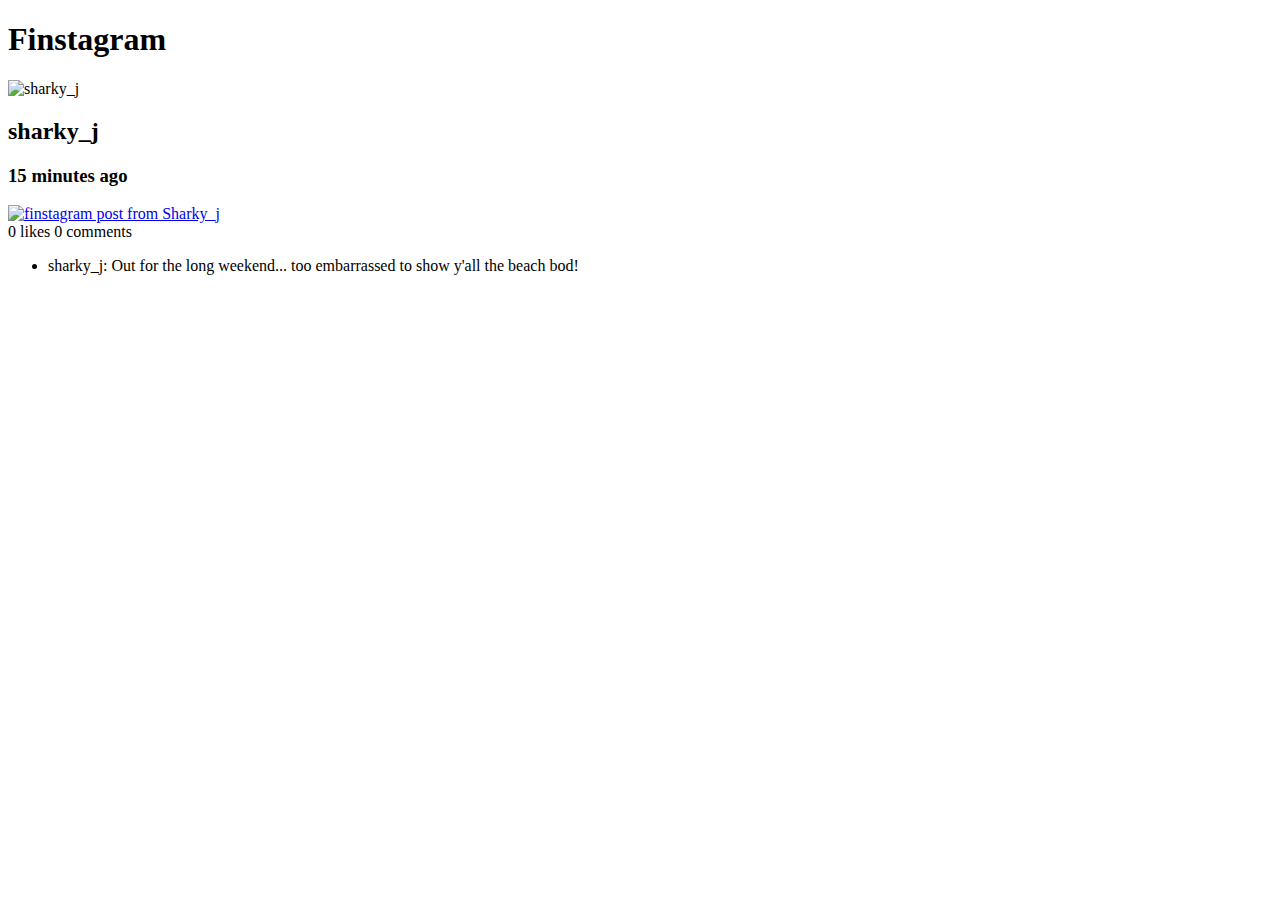
==== app/views/index.html @ 4d8003d5 "route for index page" ====
<!DOCTYPE html>
<html>
<head>
    <link rel="stylesheet" href="../../../stylesheets/normalize.css">
    <link rel="stylesheet" href="https://fonts.googleapis.com/css?family=Roboto+Condensed:300italic,700italic,700,300">
    <link rel="stylesheet" href="../../../stylesheets/lib.css">
    <title>Finstagram</title>
</head>
<body>
    <header>
        <h1>Finstagram</h1>
    </header>
    <main role="main">
        <article class="finstagram-post">
            <div class="user-info">
                <img src="http://naserca.com/images/sharky_j.jpg" alt="sharky_j">
                <h2>sharky_j</h2>
                <h3>15 minutes ago</h3>
            </div>
            <a class=photo" href="#">
            <img src="http://naserca.com/images/shark.png" alt="finstagram post from Sharky_j">
            </a>
            <div class="actions">
                0 likes
                <span class="comment-count">0 comments</span>
            </div>
            <ul class="comments">
                <li>
                    <p>
                        sharky_j: Out for the long weekend... too embarrassed to show y'all the beach bod!
                    </p>
                </li>
            </ul>
        </article>
    </main>
</body>
</html>
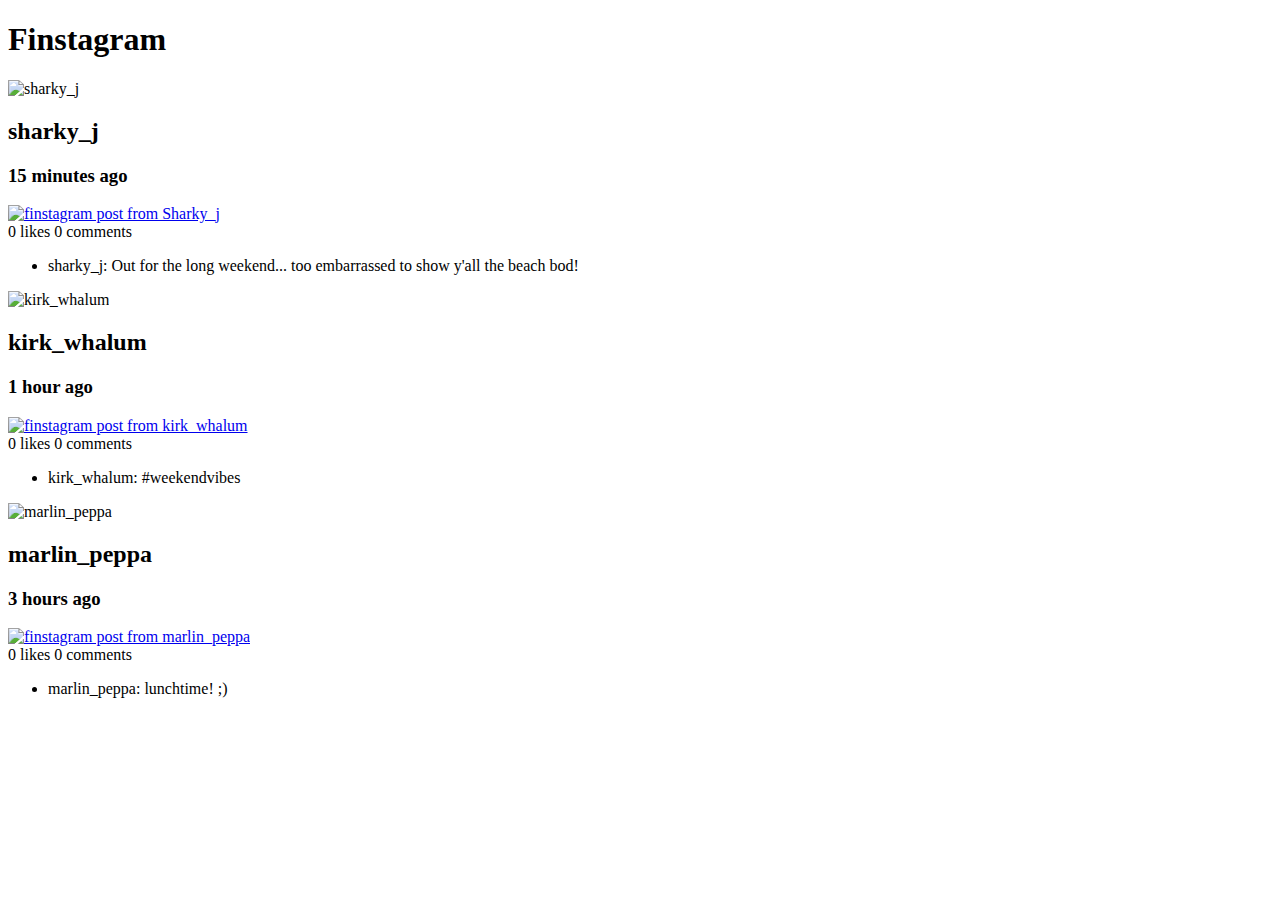
==== commit 9a9c3f74: "W2D1 add custom css" ====
--- a/app/views/index.html
+++ b/app/views/index.html
@@ -1,11 +1,15 @@
 <!DOCTYPE html>
 <html>
+
 <head>
     <link rel="stylesheet" href="../../../stylesheets/normalize.css">
-    <link rel="stylesheet" href="https://fonts.googleapis.com/css?family=Roboto+Condensed:300italic,700italic,700,300">
     <link rel="stylesheet" href="../../../stylesheets/lib.css">
+    <link rel="stylesheet" href="../../../stylesheets/app.css">
+    <link rel="preconnect" href="https://fonts.gstatic.com">
+    <link href="https://fonts.googleapis.com/css2?family=Atomic+Age&family=Roboto&display=swap" rel="stylesheet">
     <title>Finstagram</title>
 </head>
+
 <body>
     <header>
         <h1>Finstagram</h1>
@@ -17,8 +21,8 @@
                 <h2>sharky_j</h2>
                 <h3>15 minutes ago</h3>
             </div>
-            <a class=photo" href="#">
-            <img src="http://naserca.com/images/shark.png" alt="finstagram post from Sharky_j">
+            <a class="photo" href="#">
+                <img src="http://naserca.com/images/shark.png" alt="finstagram post from Sharky_j">
             </a>
             <div class="actions">
                 0 likes
@@ -32,6 +36,53 @@
                 </li>
             </ul>
         </article>
+
+        <article class="finstagram-post">
+            <div class="user-info">
+                <img src="http://naserca.com/images/kirk_whalum.jpg" alt="kirk_whalum">
+                <h2>kirk_whalum</h2>
+                <h3>1 hour ago</h3>
+            </div>
+            <a class="photo" href="#">
+                <img src="http://naserca.com/images/whale.jpg" alt="finstagram post from kirk_whalum">
+            </a>
+            <div class="actions">
+                0 likes
+                <span class="comment-count">0 comments</span>
+            </div>
+            <ul class="comments">
+                <li>
+                    <p>
+                        kirk_whalum: #weekendvibes
+                    </p>
+                </li>
+            </ul>
+        </article>
+
+        <article class="finstagram-post">
+            <div class="user-info">
+                <img src="http://naserca.com/images/marlin_peppa.jpg" alt="marlin_peppa">
+                <h2>marlin_peppa</h2>
+                <h3>3 hours ago</h3>
+            </div>
+            <a class="photo" href="#">
+                <img src="http://naserca.com/images/marlin.jpg" alt="finstagram post from marlin_peppa">
+            </a>
+            <div class="actions">
+                0 likes
+                <span class="comment-count">0 comments</span>
+            </div>
+            <ul class="comments">
+                <li>
+                    <p>
+                        marlin_peppa: lunchtime! ;)
+                    </p>
+                </li>
+            </ul>
+        </article>
+
+
     </main>
 </body>
+
 </html>